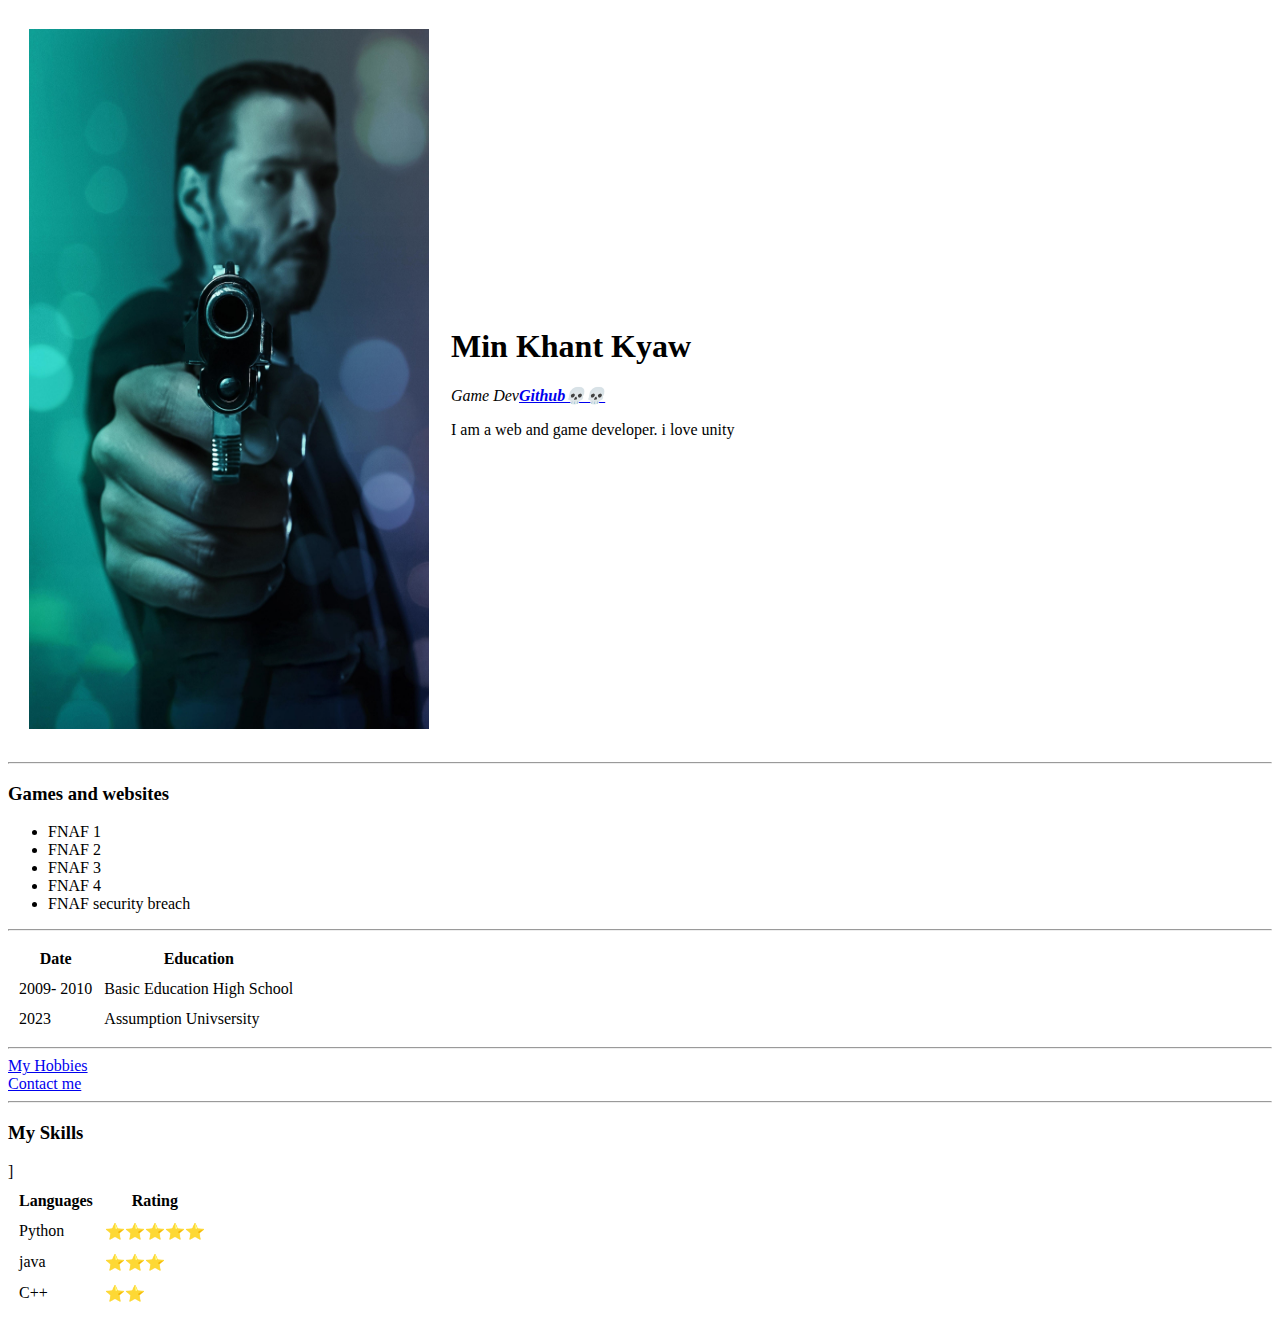
==== index.html @ 310b274d "section 3 intermediate html" ====
<!DOCTYPE html>
<html lang="en">

<head>
    <meta charset="UTF-8">
    <title>💀💀Lucas Personal Title💀💀</title>
</head>

<body>
    <table cellspacing="20">
        <tr>
            <td><img src="johnwick.jpg" alt="John Wick" width="400px" height="700px" border-radius=50px></td>
            <td>
                <h1>Min Khant Kyaw</h1>
                <p><em>Game Dev<a href="https://github.com/MinKhantKyaw5006"><strong>Github💀💀</strong></a></em> </p>
                <p>I am a web and game developer. i love unity</p>
            </td>
        </tr>
    </table>


    <hr>
    <h3>Games and websites</h3>
    <ul>
        <li>FNAF 1</li>
        <li>FNAF 2</li>
        <li>FNAF 3</li>
        <li>FNAF 4</li>
        <li>FNAF security breach</li>
    </ul>
    <hr>
    <table cellspacing=" 10">
        <thead>
            <tr>
                <th>Date</th>
                <th>Education</th>
            </tr>
        </thead>

        <tbody>
            <tr>
                <td>2009- 2010</td>
                <td>Basic Education High School</td>
            </tr>
            <tr>
                <td>2023</td>
                <td>Assumption Univsersity</td>
            </tr>
        </tbody>
        <tfoot>

        </tfoot>

    </table>

    <hr>
    <a href="hobbies.html">My Hobbies</a> <br>
    <a href="Contact.html">Contact me</a>

    <hr>
    <h3>My Skills</h3>

    <table cellspacing=" 10">
        <thead>
            <tr>
                <th>Languages</th>
                <th>Rating</th>
                ]
            </tr>

        </thead>
        <tbody>
            <tr>
                <td>Python</td>
                <td>⭐⭐⭐⭐⭐</td>


            </tr>
            <tr>
                <td>java</td>
                <td>⭐⭐⭐</td>


            </tr>
            <tr>
                <td>C++</td>
                <td>⭐⭐</td>


            </tr>

        </tbody>
        <tfoot>

        </tfoot>

    </table>


</body>

</html>
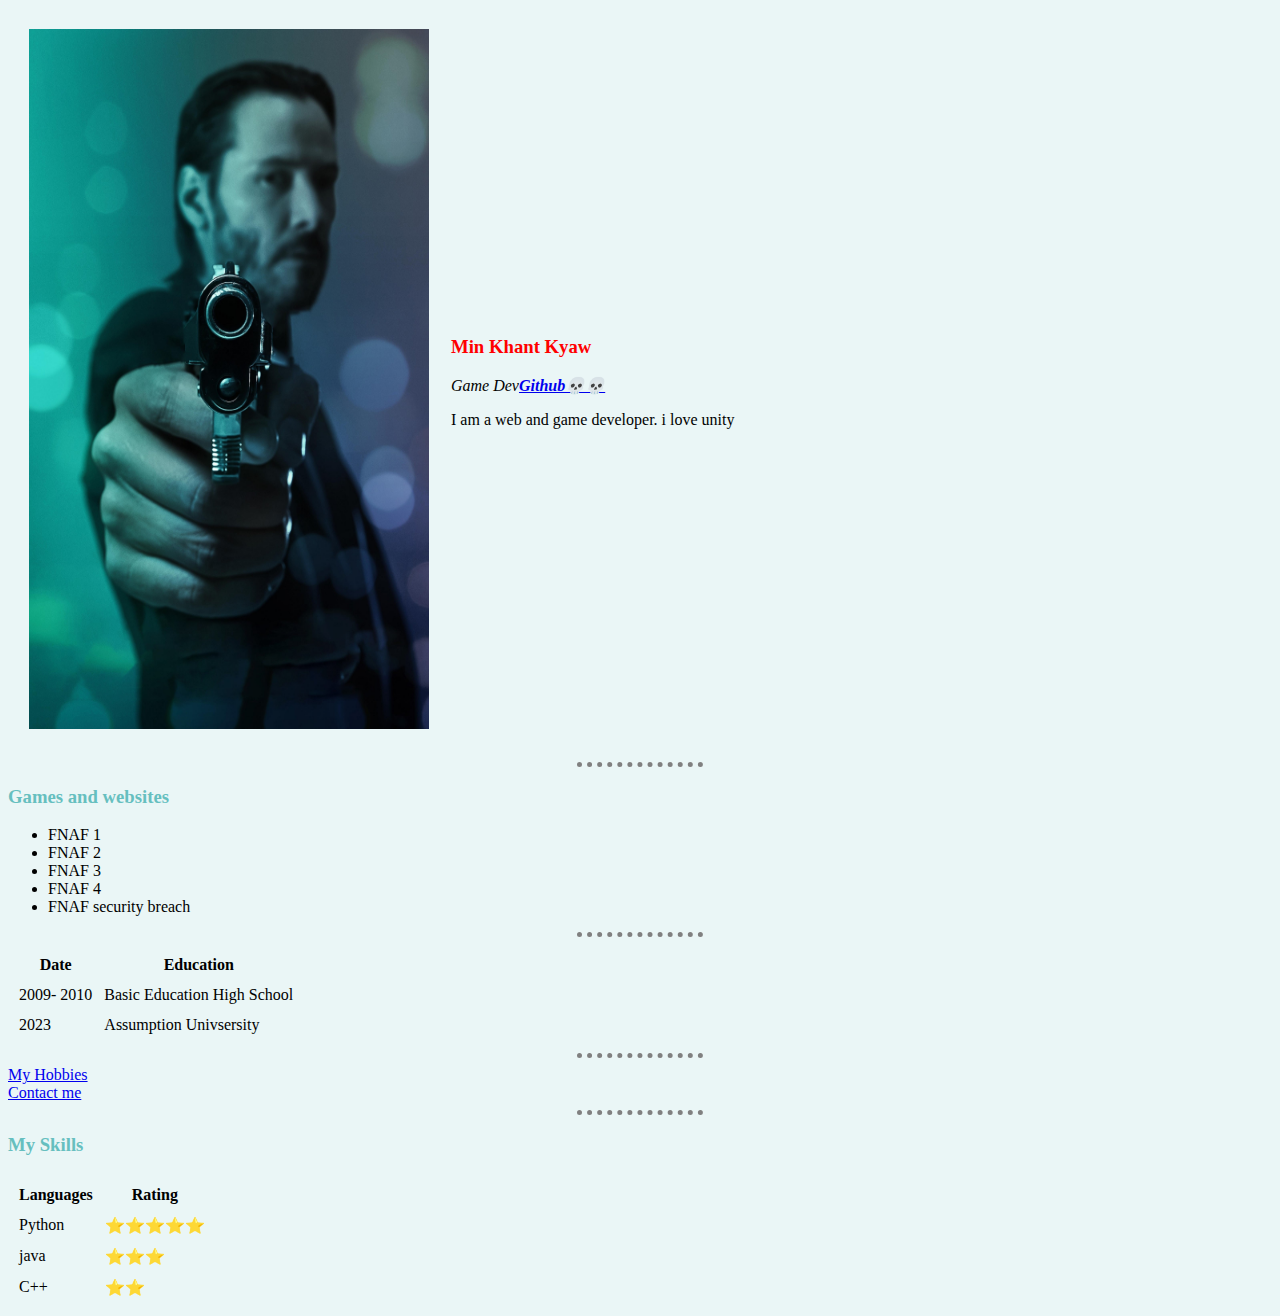
==== commit abf5e132: "update" ====
--- a/index.html
+++ b/index.html
@@ -4,14 +4,18 @@
 <head>
     <meta charset="UTF-8">
     <title>💀💀Lucas Personal Title💀💀</title>
+    <link rel="stylesheet" href="css/style.css">
+    <!-- cuz /css/style.css is including root which cannot be found -->
+
+
 </head>
 
-<body>
+<body style="">
     <table cellspacing="20">
         <tr>
-            <td><img src="johnwick.jpg" alt="John Wick" width="400px" height="700px" border-radius=50px></td>
+            <td><img src="johnwick.jpg" alt="John Wick" width="400px" height="700px" border-radius=50px class="image"></td>
             <td>
-                <h1>Min Khant Kyaw</h1>
+                <h3 id="nametitle">Min Khant Kyaw</h3>
                 <p><em>Game Dev<a href="https://github.com/MinKhantKyaw5006"><strong>Github💀💀</strong></a></em> </p>
                 <p>I am a web and game developer. i love unity</p>
             </td>
@@ -65,7 +69,7 @@
             <tr>
                 <th>Languages</th>
                 <th>Rating</th>
-                ]
+                
             </tr>
 
         </thead>
--- a/css/style.css
+++ b/css/style.css
@@ -0,0 +1,26 @@
+body {
+    background-color: #eaf6f6;
+}
+
+hr{
+   
+    /* border-style: dotted none none; */
+    border-style: none;
+    border-top-style: dotted;
+    border-color: grey;
+    border-width: 5px;
+    width: 10%;
+     
+}
+
+h3{
+    color: #66BFBF;
+}
+
+#nametitle{
+    color: red;    
+}
+
+.image:hover{
+    border-radius: 50%;
+}